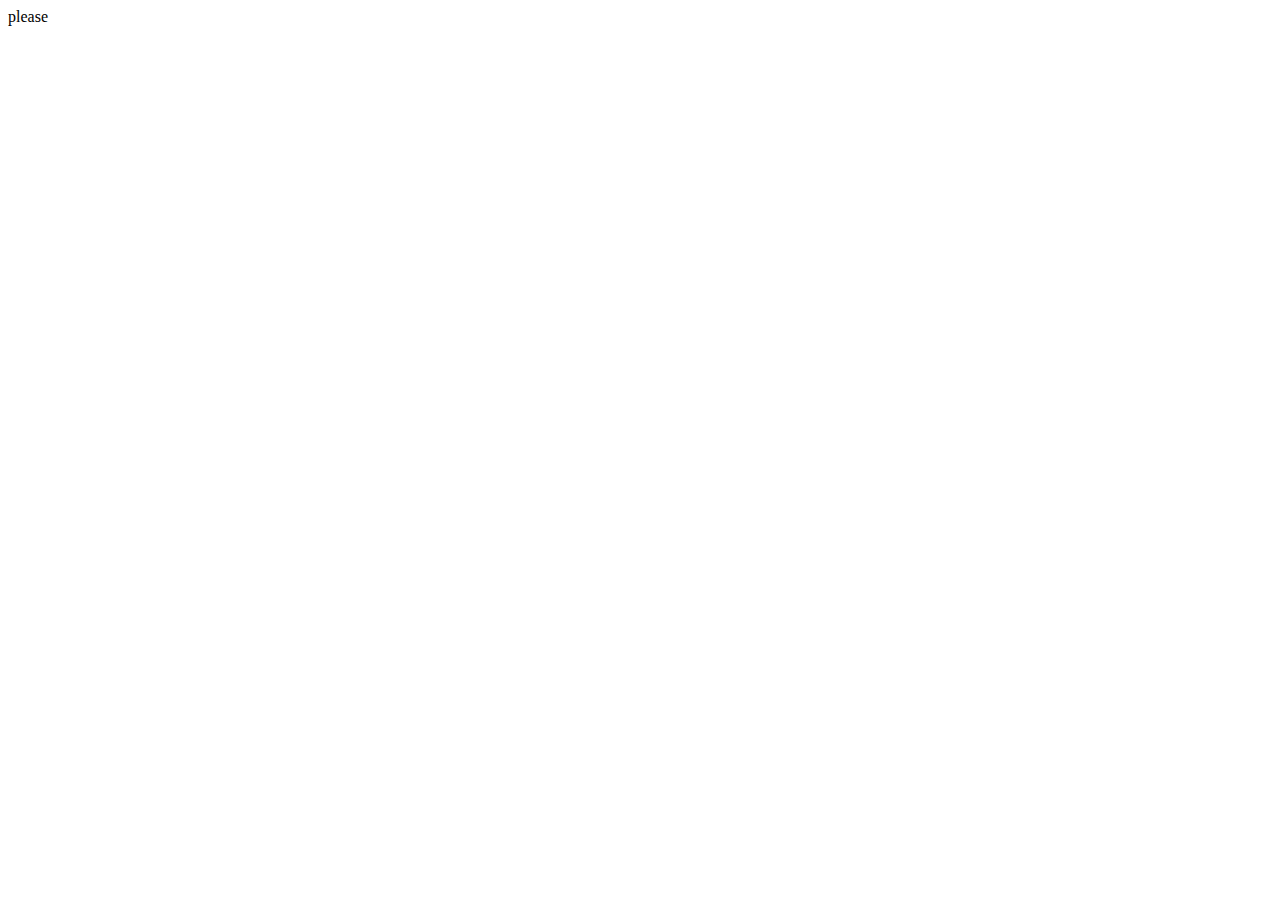
==== index.html @ 81103c88 "f" ====
<!DOCTYPE html>
<html lang="en">
<head>
    <meta charset="utf-8">
    <meta http-equiv="X-UA-Compatible" content="IE=edge">
    <meta name="viewport" content="width=device-width, initial-scale=1">
    <title>Title</title>
</head>
<body>
<div class="advert">please</div>
</body>
</html>
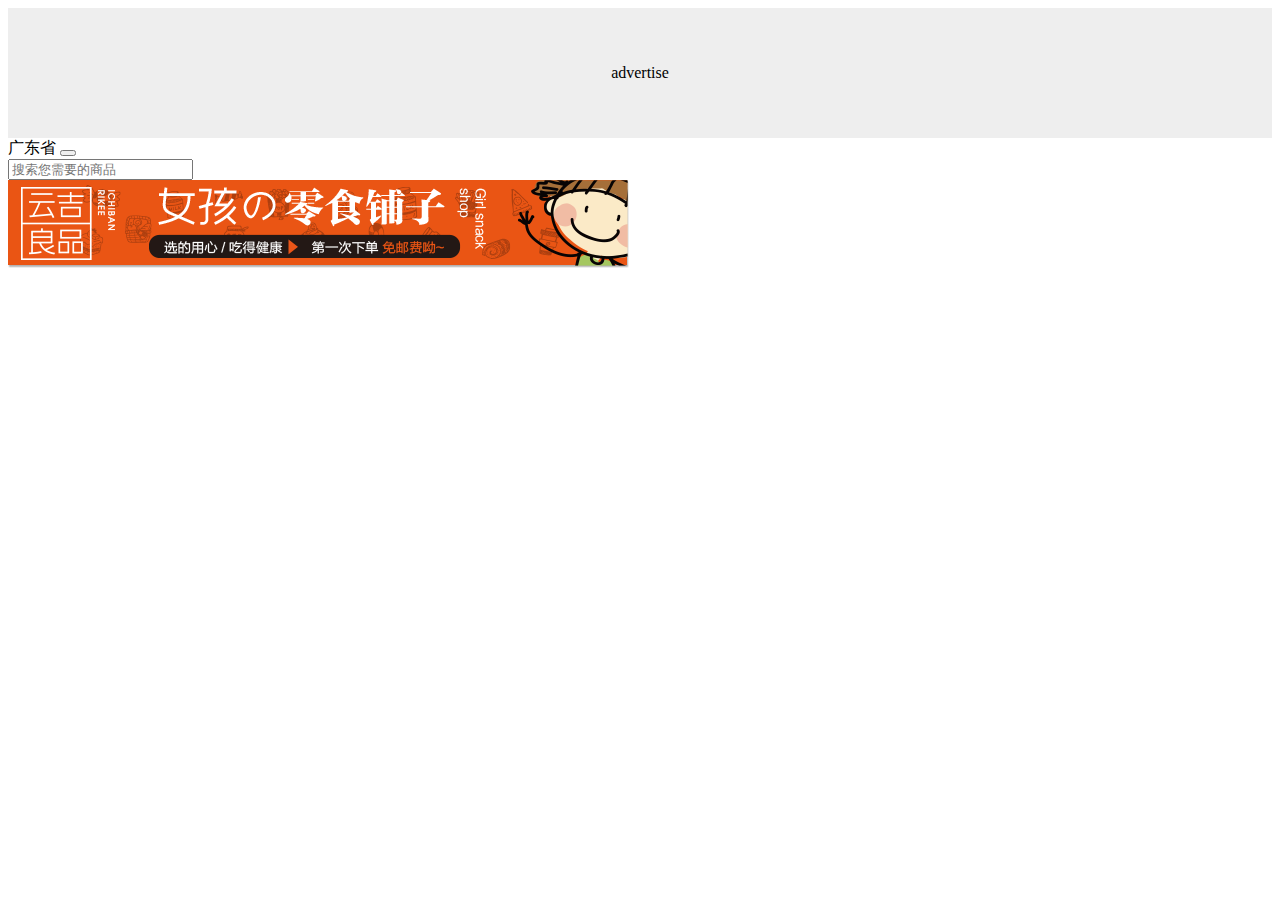
==== commit b6ad1ff1: "首页" ====
--- a/index.html
+++ b/index.html
@@ -4,9 +4,30 @@
     <meta charset="utf-8">
     <meta http-equiv="X-UA-Compatible" content="IE=edge">
     <meta name="viewport" content="width=device-width, initial-scale=1">
-    <title>Title</title>
+    <title>website title</title>
+    <!--public-->
+    <link href="/appskin/assets/styles/common/common.css" rel="stylesheet">
+    <link href="/appskin/assets/styles/common/icon.css" rel="stylesheet">
+    <!--pages-->
+    <link href="/appskin/assets/styles/pages/index.css" rel="stylesheet">
 </head>
 <body>
-<div class="advert">please</div>
+<div class="advert" style="height:130px;background:#eee; text-align:center; line-height: 130px;">advertise</div>
+<div class="row">
+    <div class="search-bar">
+        <form action="#" class="inline-form-group">
+            <label class="ilbk fl bg-m">广东省</label>
+            <button class="ilbk fr btn-submit bg-m" type="submit"><i class="icon icon-xs icon-search"></i></button>
+            <div class="form-control"><input class="search-key bg-c" type="text" placeholder="搜索您需要的商品"></div>
+        </form>
+    </div>
+</div>
+<div class="row bg-b">
+    <div class="advert-sm-01">
+        <a href="#"><img class="img-responsive" src="assets/images/advert/adv-banner-01.png"></a>
+    </div>
+
+    <div></div>
+</div>
 </body>
 </html>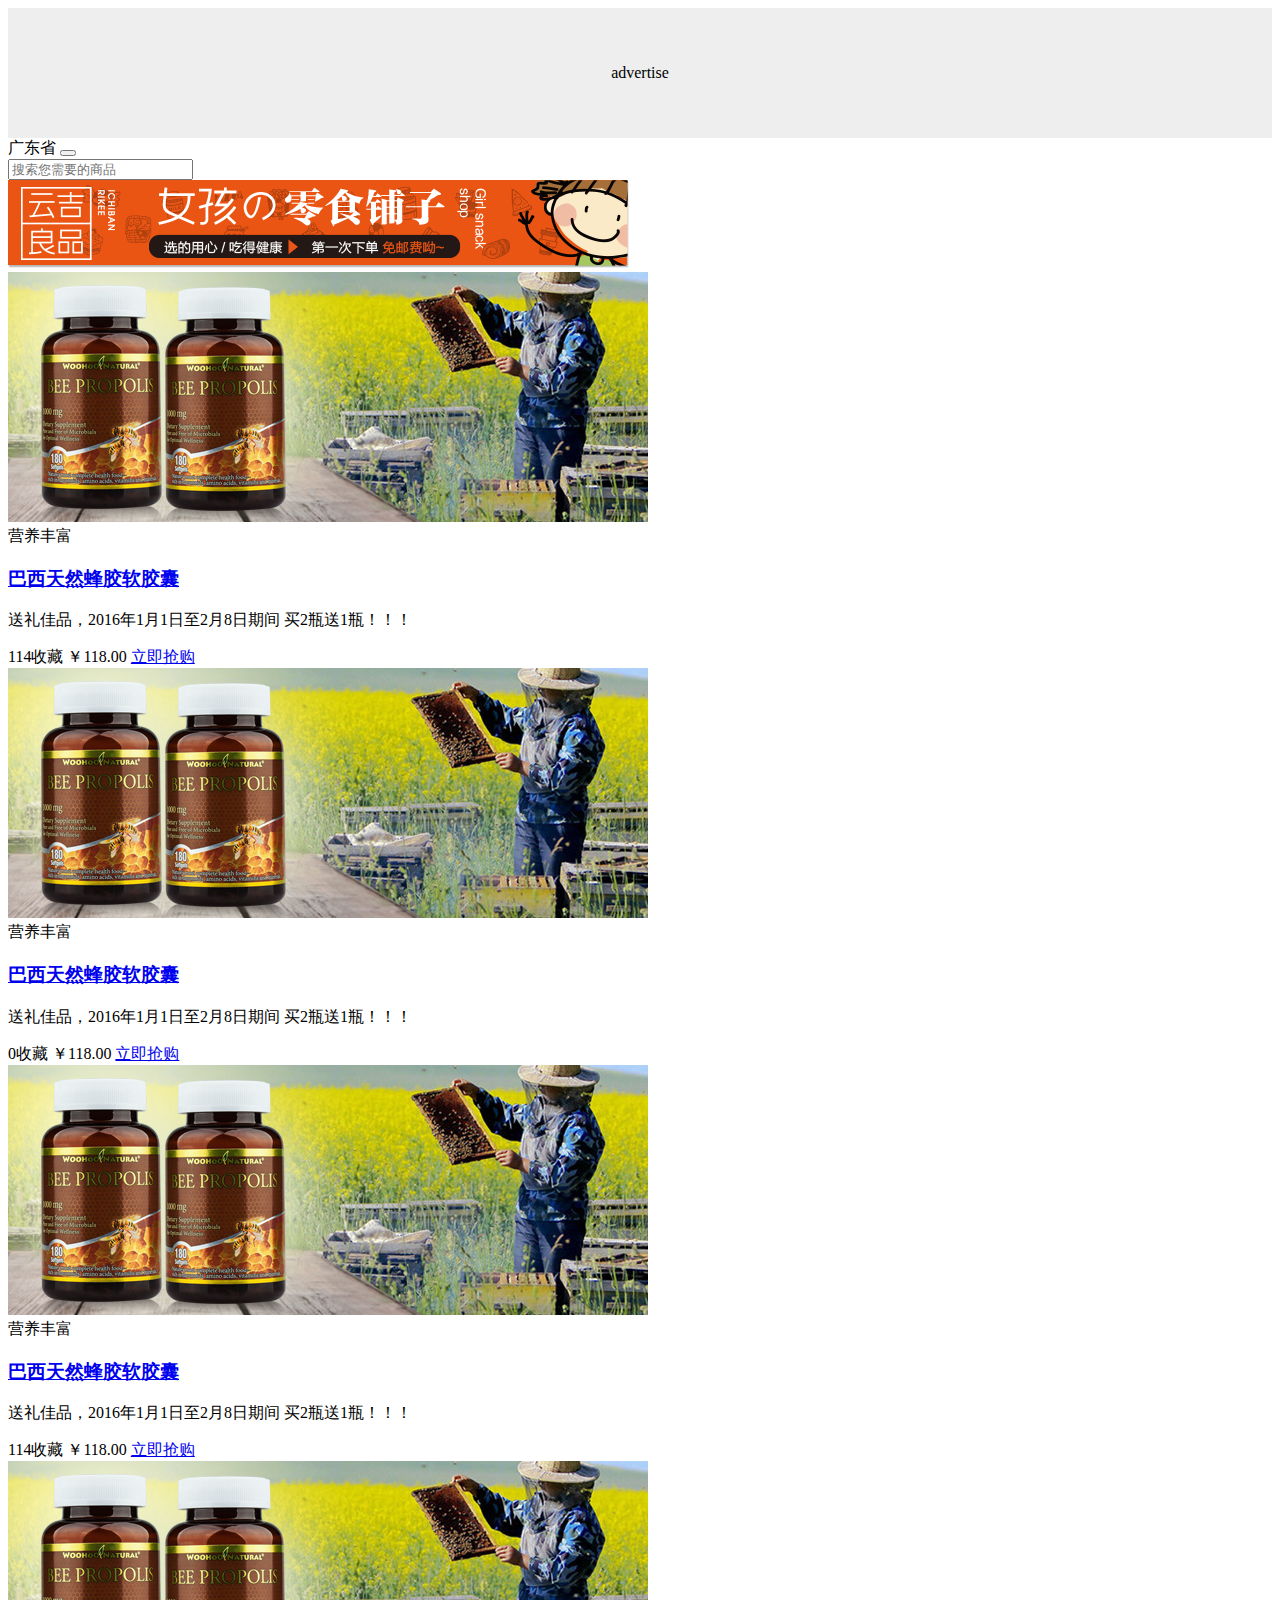
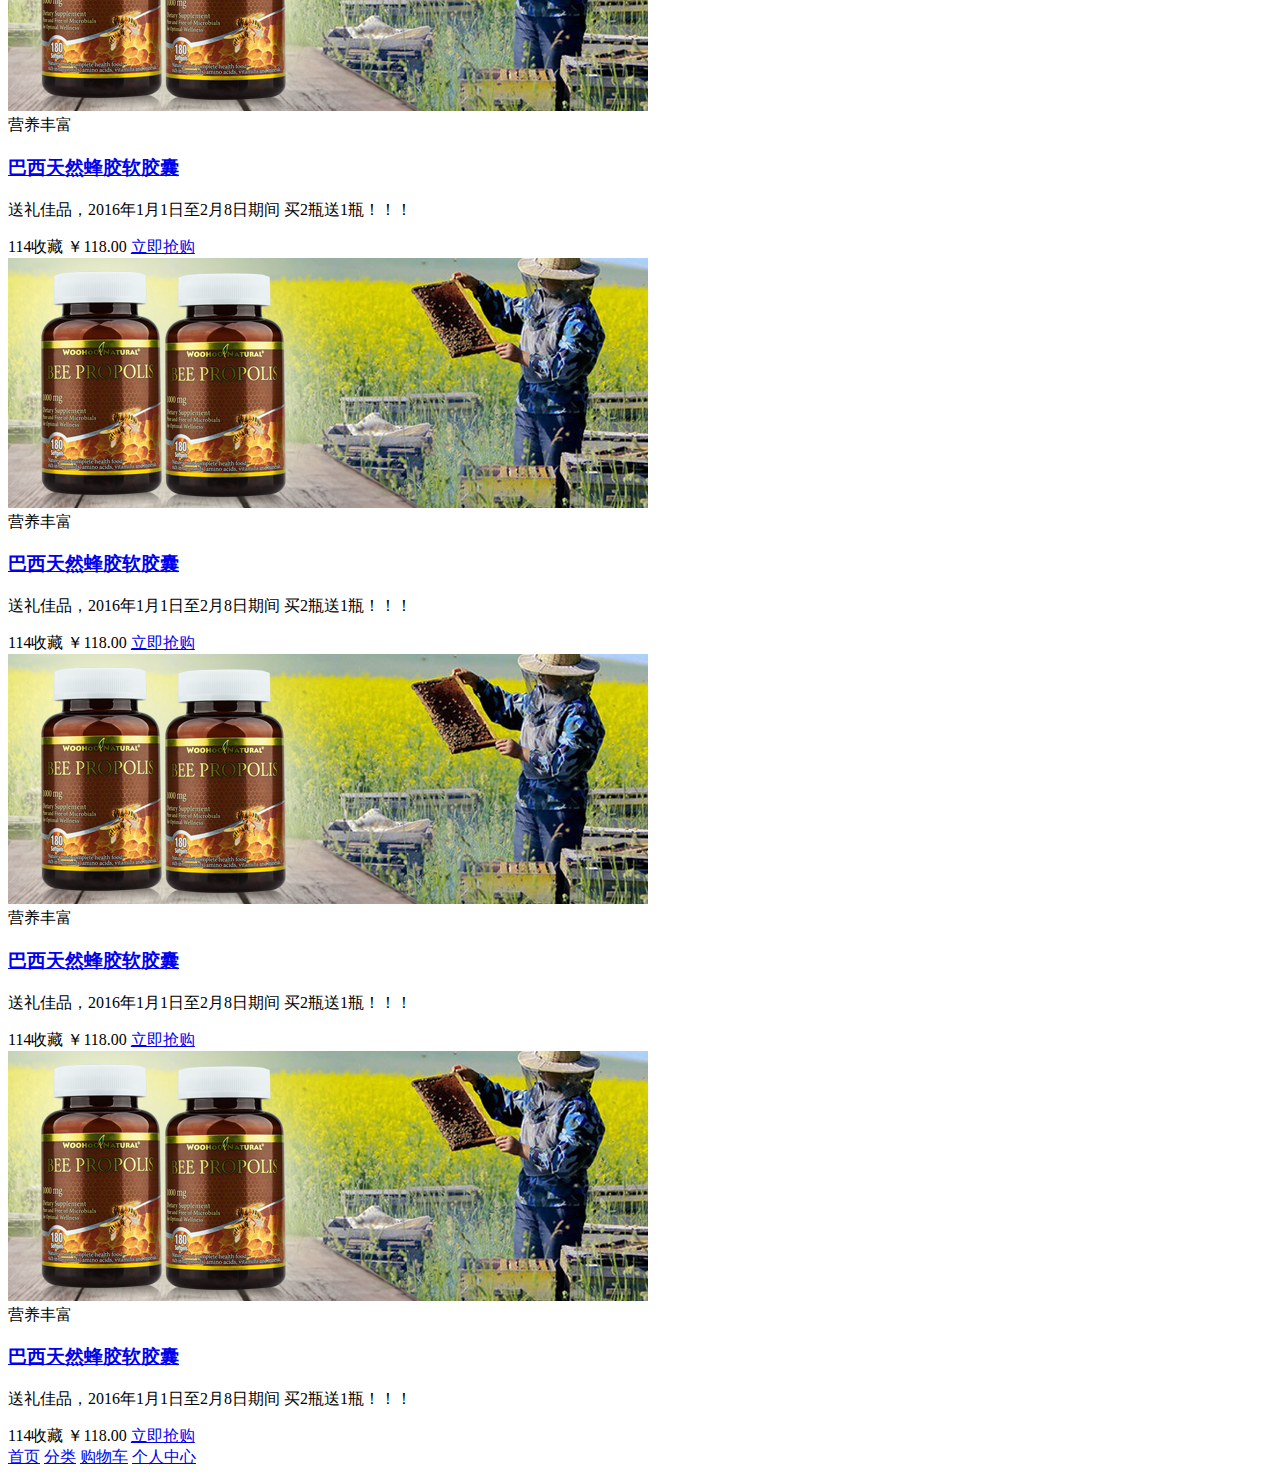
==== commit 22206fc3: "首页--" ====
--- a/index.html
+++ b/index.html
@@ -22,12 +22,103 @@
         </form>
     </div>
 </div>
-<div class="row bg-b">
+<div class="row bg-b body-wrap-index">
     <div class="advert-sm-01">
         <a href="#"><img class="img-responsive" src="assets/images/advert/adv-banner-01.png"></a>
     </div>
 
-    <div></div>
+    <div class="product-wrap-list box-shadow">
+        <a href="#"><img class="img-responsive" src="assets/images/products/product-1.jpg"></a>
+        <div class="index-product-title">营养丰富</div>
+        <div class="index-product-info">
+            <h3><a href="#">巴西天然蜂胶软胶囊</a></h3>
+            <p class="clearfix ellipsis">送礼佳品，2016年1月1日至2月8日期间 买2瓶送1瓶！！！</p>
+            <span class="index-collect collect" data-goodid="1"><i class="icon icon-xs icon-heart on"></i>114收藏</span>
+            <span class="index-price">￥118.00</span>
+            <a class="index-product-btn" href="#">立即抢购</a>
+        </div>
+    </div>
+
+    <div class="product-wrap-list box-shadow">
+        <a href="#"><img class="img-responsive" src="assets/images/products/product-1.jpg"></a>
+        <div class="index-product-title">营养丰富</div>
+        <div class="index-product-info">
+            <h3><a href="#">巴西天然蜂胶软胶囊</a></h3>
+            <p class="clearfix ellipsis">送礼佳品，2016年1月1日至2月8日期间 买2瓶送1瓶！！！</p>
+            <span class="index-collect collect" data-goodid="1"><i class="icon icon-xs icon-heart"></i>0收藏</span>
+            <span class="index-price">￥118.00</span>
+            <a class="index-product-btn" href="#">立即抢购</a>
+        </div>
+    </div>
+
+    <div class="product-wrap-list box-shadow">
+        <a href="#"><img class="img-responsive" src="assets/images/products/product-1.jpg"></a>
+        <div class="index-product-title">营养丰富</div>
+        <div class="index-product-info">
+            <h3><a href="#">巴西天然蜂胶软胶囊</a></h3>
+            <p class="clearfix ellipsis">送礼佳品，2016年1月1日至2月8日期间 买2瓶送1瓶！！！</p>
+            <span class="index-collect collect" data-goodid="1"><i class="icon icon-xs icon-heart on"></i>114收藏</span>
+            <span class="index-price">￥118.00</span>
+            <a class="index-product-btn" href="#">立即抢购</a>
+        </div>
+    </div>
+
+    <div class="product-wrap-list box-shadow">
+        <a href="#"><img class="img-responsive" src="assets/images/products/product-1.jpg"></a>
+        <div class="index-product-title">营养丰富</div>
+        <div class="index-product-info">
+            <h3><a href="#">巴西天然蜂胶软胶囊</a></h3>
+            <p class="clearfix ellipsis">送礼佳品，2016年1月1日至2月8日期间 买2瓶送1瓶！！！</p>
+            <span class="index-collect collect" data-goodid="1"><i class="icon icon-xs icon-heart on"></i>114收藏</span>
+            <span class="index-price">￥118.00</span>
+            <a class="index-product-btn" href="#">立即抢购</a>
+        </div>
+    </div>
+
+    <div class="product-wrap-list box-shadow">
+        <a href="#"><img class="img-responsive" src="assets/images/products/product-1.jpg"></a>
+        <div class="index-product-title">营养丰富</div>
+        <div class="index-product-info">
+            <h3><a href="#">巴西天然蜂胶软胶囊</a></h3>
+            <p class="clearfix ellipsis">送礼佳品，2016年1月1日至2月8日期间 买2瓶送1瓶！！！</p>
+            <span class="index-collect collect" data-goodid="1"><i class="icon icon-xs icon-heart on"></i>114收藏</span>
+            <span class="index-price">￥118.00</span>
+            <a class="index-product-btn" href="#">立即抢购</a>
+        </div>
+    </div>
+
+    <div class="product-wrap-list box-shadow">
+        <a href="#"><img class="img-responsive" src="assets/images/products/product-1.jpg"></a>
+        <div class="index-product-title">营养丰富</div>
+        <div class="index-product-info">
+            <h3><a href="#">巴西天然蜂胶软胶囊</a></h3>
+            <p class="clearfix ellipsis">送礼佳品，2016年1月1日至2月8日期间 买2瓶送1瓶！！！</p>
+            <span class="index-collect collect" data-goodid="1"><i class="icon icon-xs icon-heart on"></i>114收藏</span>
+            <span class="index-price">￥118.00</span>
+            <a class="index-product-btn" href="#">立即抢购</a>
+        </div>
+    </div>
+
+    <div class="product-wrap-list box-shadow">
+        <a href="#"><img class="img-responsive" src="assets/images/products/product-1.jpg"></a>
+        <div class="index-product-title">营养丰富</div>
+        <div class="index-product-info">
+            <h3><a href="#">巴西天然蜂胶软胶囊</a></h3>
+            <p class="clearfix ellipsis">送礼佳品，2016年1月1日至2月8日期间 买2瓶送1瓶！！！</p>
+            <span class="index-collect collect" data-goodid="1"><i class="icon icon-xs icon-heart on"></i>114收藏</span>
+            <span class="index-price">￥118.00</span>
+            <a class="index-product-btn" href="#">立即抢购</a>
+        </div>
+    </div>
+
+</div>
+
+<!--item bar-->
+<div class="nav-footer">
+    <a href="#" class="on"><i class="icon icon-sm icon-home"></i><span>首页</span></a>
+    <a href="#"><i class="icon icon-sm icon-category"></i><span>分类</span></a>
+    <a href="#"><i class="icon icon-sm icon-cart"></i><span>购物车</span></a>
+    <a href="#"><i class="icon icon-sm icon-account"></i><span>个人中心</span></a>
 </div>
 </body>
 </html>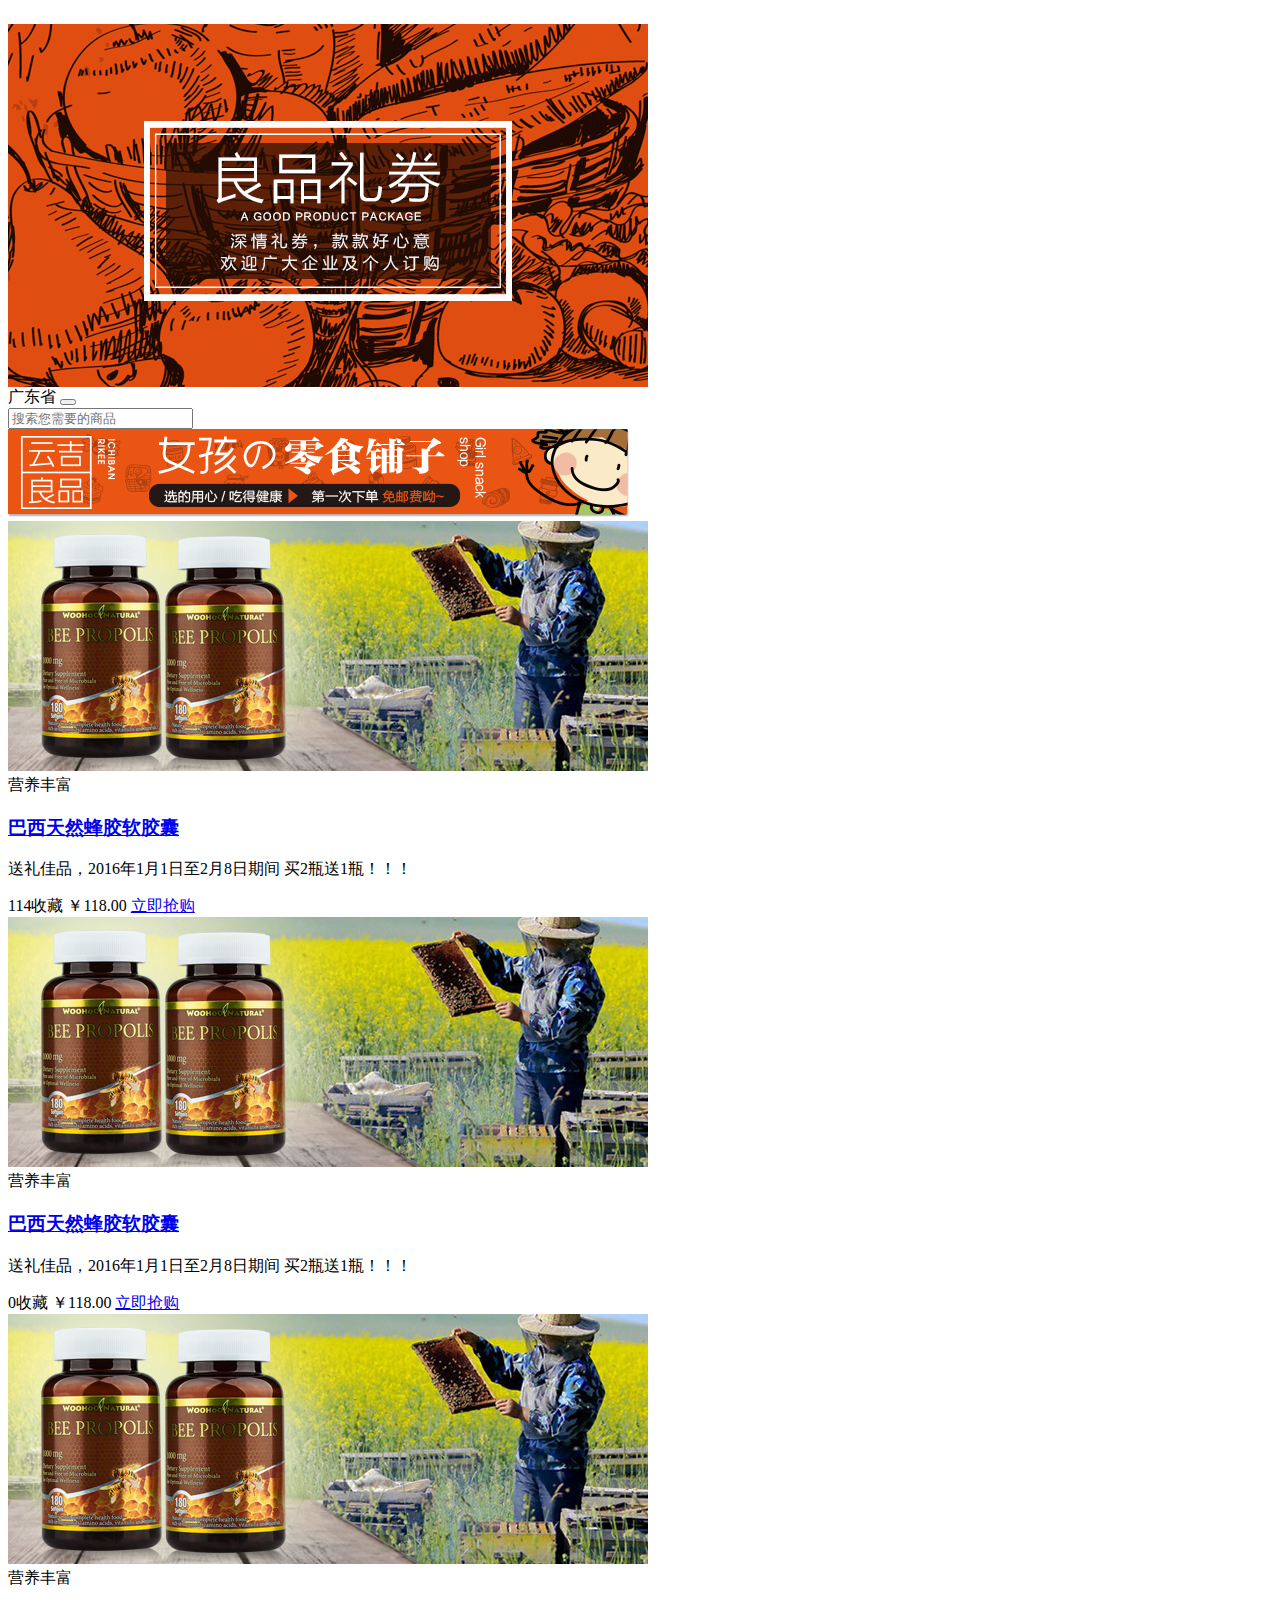
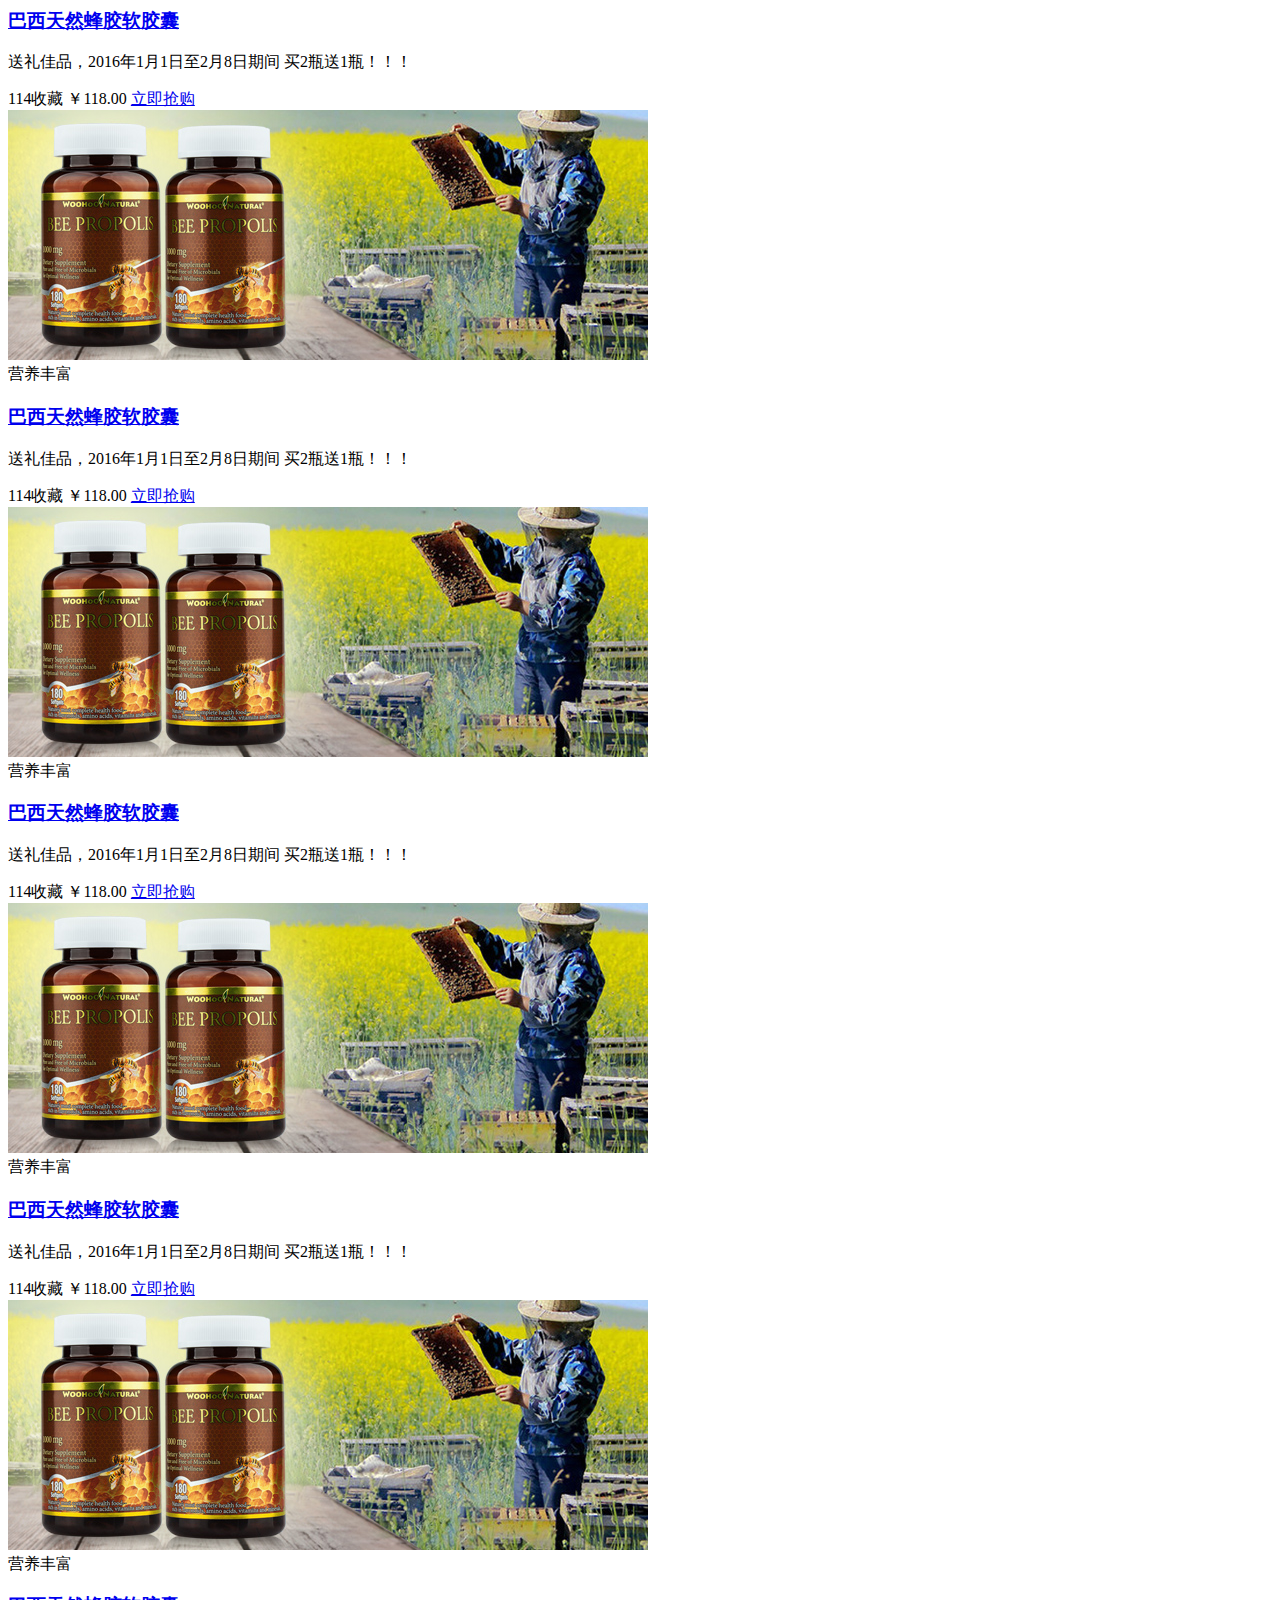
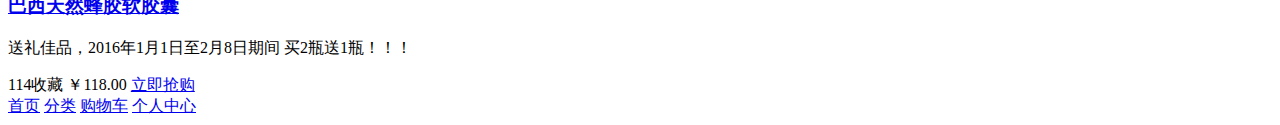
==== commit 01fa6d2c: "登录页/注册页" ====
--- a/index.html
+++ b/index.html
@@ -3,7 +3,7 @@
 <head>
     <meta charset="utf-8">
     <meta http-equiv="X-UA-Compatible" content="IE=edge">
-    <meta name="viewport" content="width=device-width, initial-scale=1">
+    <meta name="viewport" content="width=device-width, initial-scale=1.0, maximum-scale=1.0, user-scalable=no">
     <title>website title</title>
     <!--public-->
     <link href="/appskin/assets/styles/common/common.css" rel="stylesheet">
@@ -12,7 +12,13 @@
     <link href="/appskin/assets/styles/pages/index.css" rel="stylesheet">
 </head>
 <body>
-<div class="advert" style="height:130px;background:#eee; text-align:center; line-height: 130px;">advertise</div>
+<div class="advert">
+    <ul class="bx-slider">
+        <li><a href="#"><img class="img-responsive" src="assets/images/slider/slider-1.jpg"></a></li>
+        <li><a href="#"><img class="img-responsive" src="assets/images/slider/slider-2.jpg"></a></li>
+        <li><a href="#"><img class="img-responsive" src="assets/images/slider/slider-3.jpg"></a></li>
+    </ul>
+</div>
 <div class="row">
     <div class="search-bar">
         <form action="#" class="inline-form-group">
@@ -120,5 +126,16 @@
     <a href="#"><i class="icon icon-sm icon-cart"></i><span>购物车</span></a>
     <a href="#"><i class="icon icon-sm icon-account"></i><span>个人中心</span></a>
 </div>
+<script src="assets/js/libs/jquery-1.11.1.min.js"></script>
+<script src="assets/js/libs/jquery.bxslider.js"></script>
+<script type="text/javascript">
+    $(document).ready(function(){
+        $(".bx-slider").bxSlider({
+            auto: true,
+            controls: false,
+            pager: false
+        });
+    });
+</script>
 </body>
 </html>